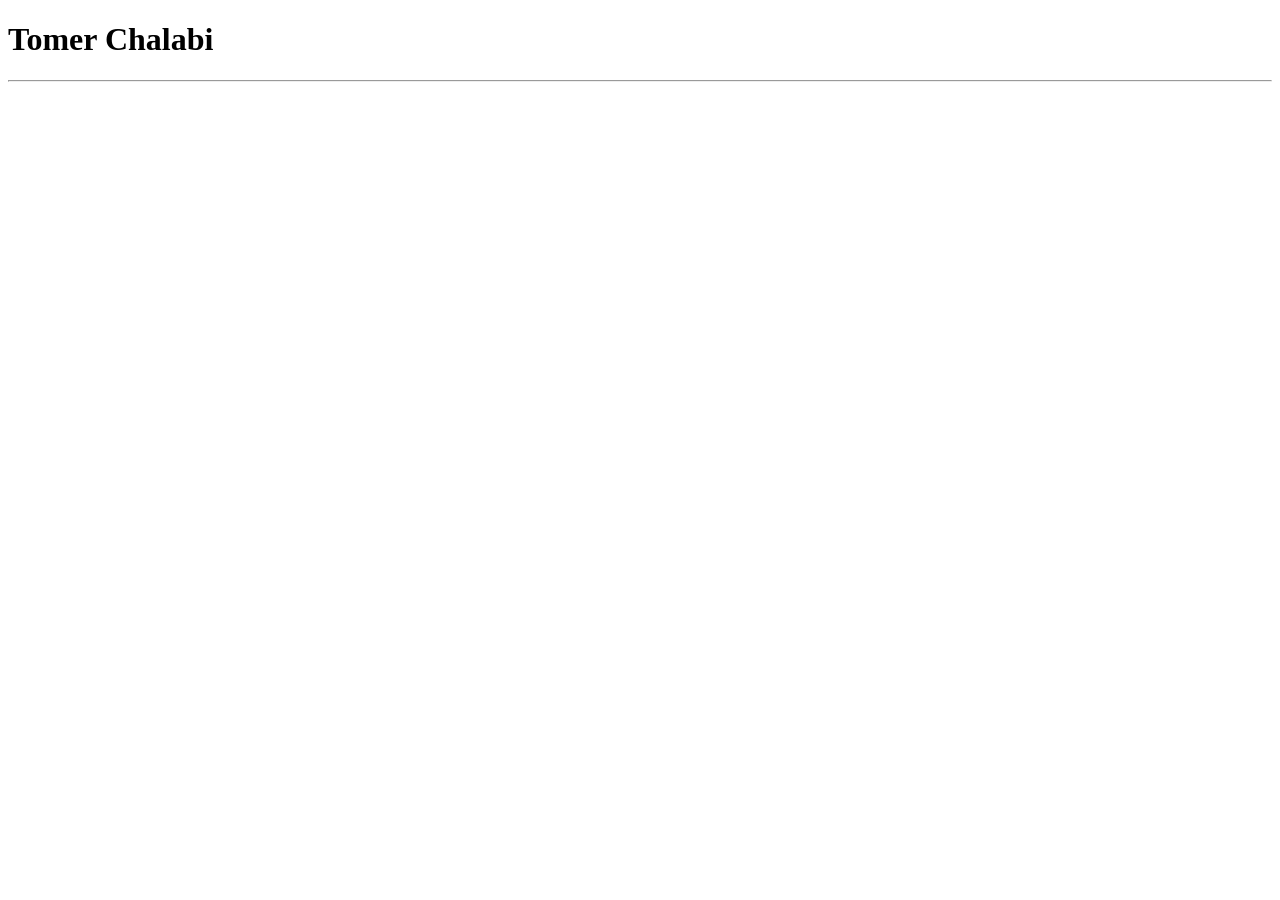
==== index.html @ 25071d34 "08/31/2026" ====
<!DOCTYPE html>
<html lang="en">
<head>
    <meta charset="UTF-8">
    <meta name="viewport" content="width=device-width, initial-scale=1.0">
    <title>Tomer Chalabi</title>
</head>
<body>

    <h1>Tomer Chalabi</h1>
    <hr>
  
</body>
</html>
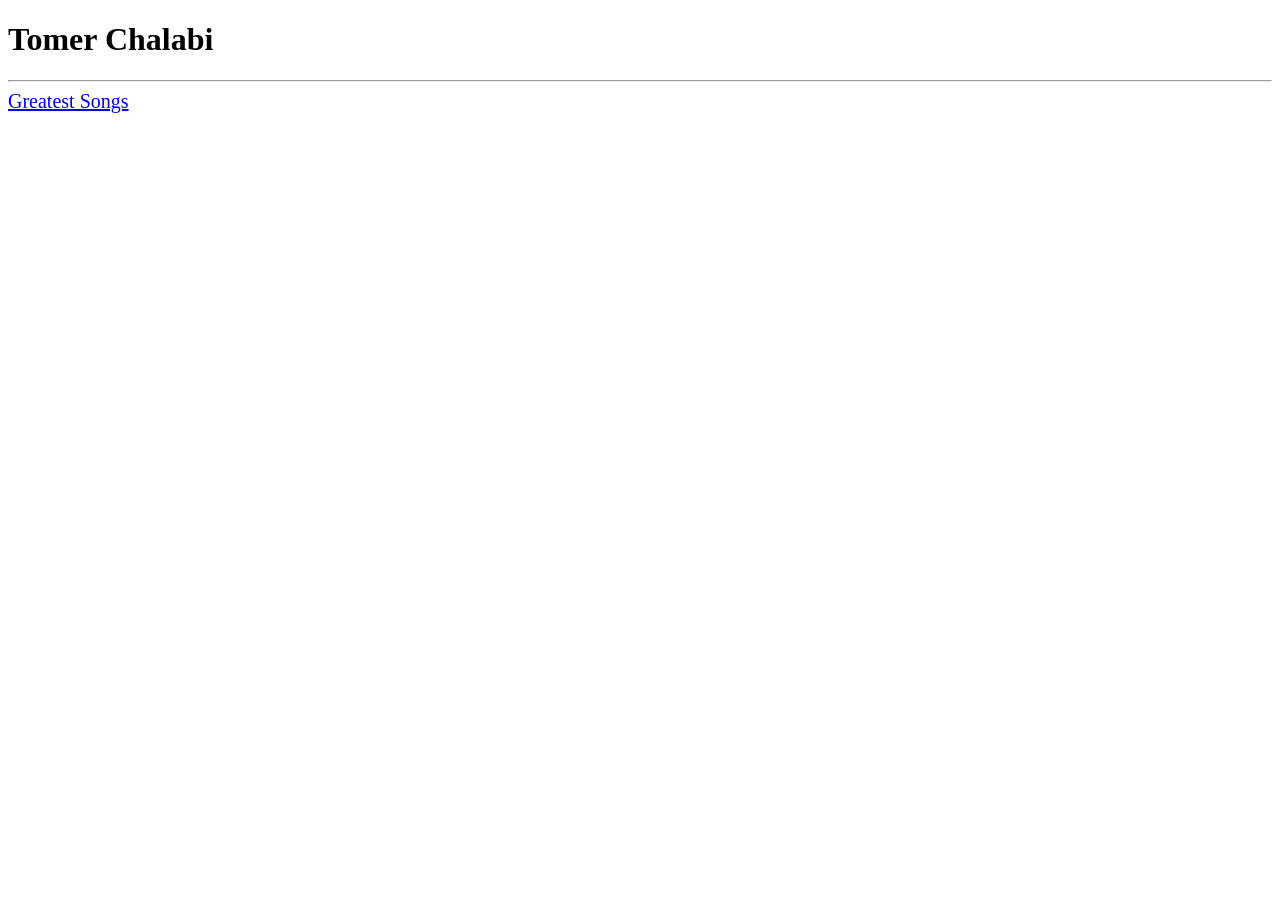
==== commit 2a7ebf8d: "10/14/26" ====
--- a/index.html
+++ b/index.html
@@ -3,12 +3,14 @@
 <head>
     <meta charset="UTF-8">
     <meta name="viewport" content="width=device-width, initial-scale=1.0">
+    <link rel="stylesheet" href="mystyle.css">
     <title>Tomer Chalabi</title>
 </head>
 <body>
 
     <h1>Tomer Chalabi</h1>
     <hr>
+    <a href="songs.html">Greatest Songs</a>
   
 </body>
 </html>
--- a/mystyle.css
+++ b/mystyle.css
@@ -0,0 +1,7 @@
+li {
+  font-size: 20px;
+}
+
+a {
+  font-size: 20px;
+}
